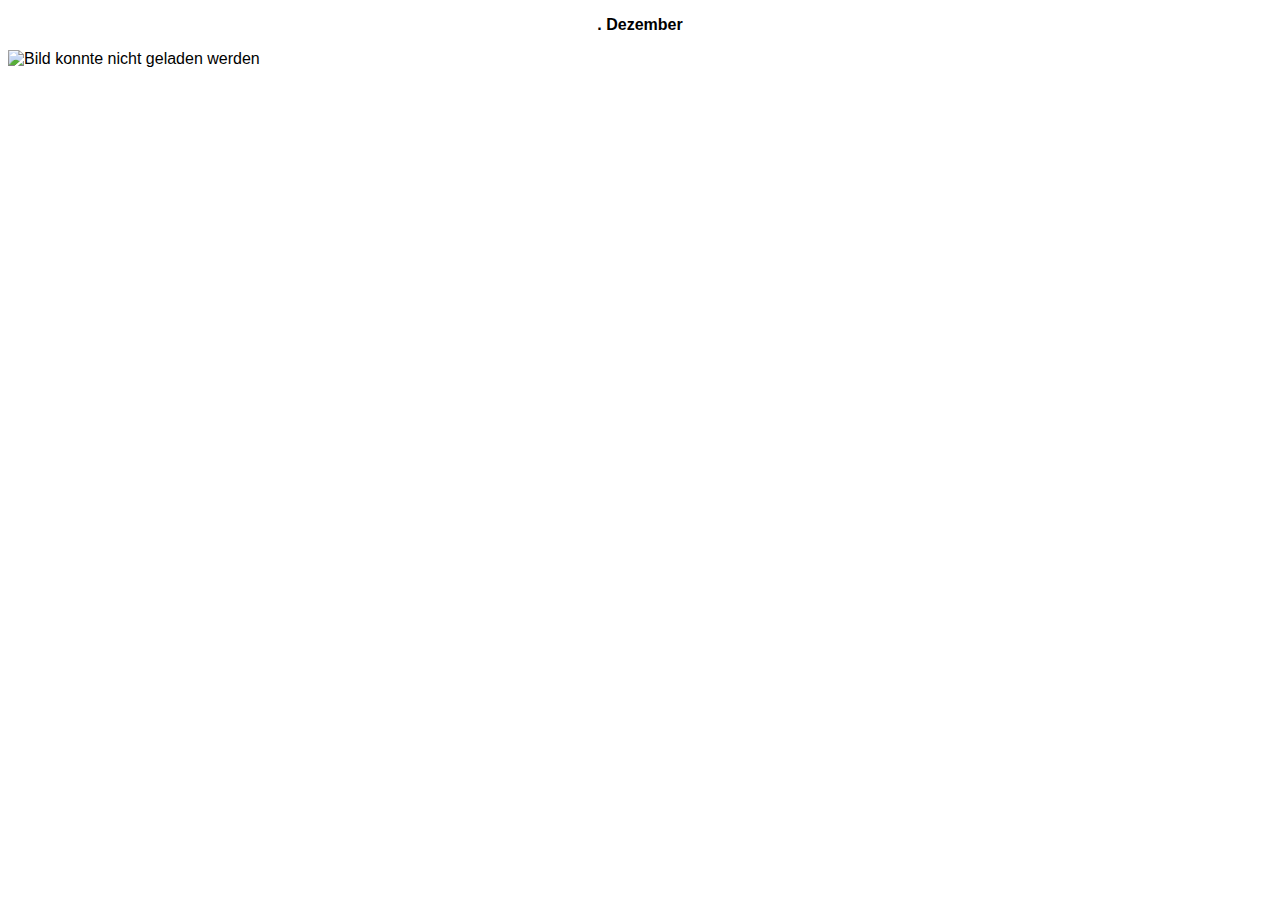
==== adventskalender/assets/views/days/modalContent.html @ 27efd22c "Impl. Modal JS-Logik" ====
<!DOCTYPE html>
<html lang="en">
<head>
    <meta charset="UTF-8">
    <link rel="stylesheet" href="./../../styles/style.css">
    <title>Adventskalender</title>
</head>
<body>
<div class="modalframe">
<h3><span id="dayToday"></span>. Dezember</h3>
    <div class="gifContainer" id="gifContainer">
        <img src="" class="dayGif" id="dayGif" alt="Bild konnte nicht geladen werden"/>
    </div>
<div class="storyContainer">
    <p class="storyText" id="storyText">
    </p>
</div>
    </div>
</body>
</html>
---- adventskalender/assets/styles/style.css ----
body {
    font-family: Arial, sans-serif;
}
h2 {
    font-size: 20px;
    text-align: center;
}
h3 {
    font-size: 16px;
    text-align: center;
}

.storyText {
    font-size: 12px;
    text-align: center;
}

.bodyContainer {
    display: flex;
    justify-content: center;
}

/* The Modal (background) */
.modal {
    display: none; /* Hidden by default */
    position: fixed; /* Stay in place */
    z-index: 1; /* Sit on top */
    left: 0;
    top: 0;
    width: 100%; /* Full width */
    height: 100%; /* Full height */
    background-color: rgb(0,0,0); /* Fallback color */
    background-color: rgba(0,0,0,0.4); /* Black w/ opacity */

}

@media screen and (min-width: 768px) {
    .modal-content {
        background-color: #fefefe;
        margin: 5% auto; /* 15% from the top and centered */
        padding: 20px;
        width: 90%; /* Could be more or less, depending on screen size */
        height: 75%;
        border-radius: 6px;
    }

    .close {
        color: #aaa;
        float: right;
        font-size: 28px;
        font-weight: bold;
    }
    .close:hover,
    .close:focus {
        color: black;
        text-decoration: none;
        cursor: pointer;
    }

    .modalframe {

    }
    .gifContainer {
        height: 300px;
        width: 300px;
        display: inline-block;
    }
    .dayGif {
        max-height: 100%;
    }

    .storyContainer {

        display: inline-block;
    }
    .dayFrame {
        border: none;
        height: 400px;
        width: 800px;
    }
}
.backgroundcontainer {
    width: 100%;
}
.backgroundimage {
    width: 100%;
}
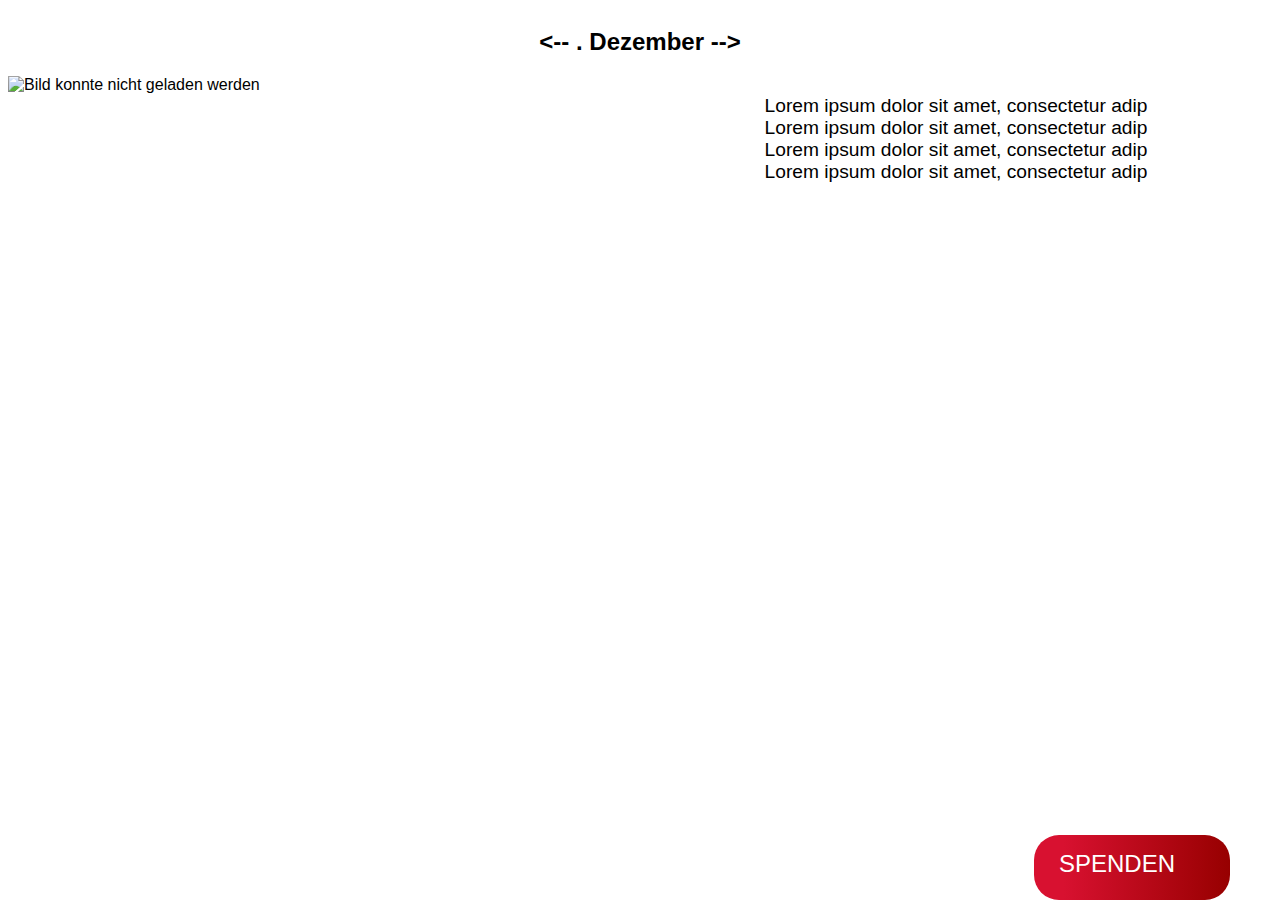
==== commit ecb1fd0c: "Styling" ====
--- a/adventskalender/assets/views/days/modalContent.html
+++ b/adventskalender/assets/views/days/modalContent.html
@@ -2,19 +2,38 @@
 <html lang="en">
 <head>
     <meta charset="UTF-8">
-    <link rel="stylesheet" href="./../../styles/style.css">
+    <meta content="width=device-width, initial-scale=1.0" name="viewport">
+    <link href="./../../styles/style.css" rel="stylesheet">
     <title>Adventskalender</title>
 </head>
-<body>
-<div class="modalframe">
-<h3><span id="dayToday"></span>. Dezember</h3>
+<body style="overflow: hidden;">
+<div class="modal-header">
+    <div class="modal-header-left">
+
+    </div>
+    <h2 class="modal-header-center"><a><-- </a><span id="dayToday"></span>. Dezember <a>--></a></h2>
+    <div class="modal-header-right">
+
+    </div>
+
+</div>
+<div class="iframe-content">
+
     <div class="gifContainer" id="gifContainer">
-        <img src="" class="dayGif" id="dayGif" alt="Bild konnte nicht geladen werden"/>
+        <img alt="Bild konnte nicht geladen werden" class="dayGif" id="dayGif" src="../../images/gifs/1.gif"/>
     </div>
-<div class="storyContainer">
-    <p class="storyText" id="storyText">
-    </p>
+    <div class="storyContainer">
+        <p class="storyText" id="storyText">
+            Lorem ipsum dolor sit amet, consectetur adip<br>
+            Lorem ipsum dolor sit amet, consectetur adip<br>
+            Lorem ipsum dolor sit amet, consectetur adip<br>
+            Lorem ipsum dolor sit amet, consectetur adip
+        </p>
+        <div class="button-container">
+            <a class="spenden-button" href="#">SPENDEN</a>
+        </div>
+    </div>
+
 </div>
-    </div>
 </body>
 </html>--- a/adventskalender/assets/styles/style.css
+++ b/adventskalender/assets/styles/style.css
@@ -1,17 +1,23 @@
+html {
+    font-size: 16px;
+}
+
 body {
-    font-family: Arial, sans-serif;
-}
+    font-family: Roboto, sans-serif;
+}
+
 h2 {
-    font-size: 20px;
+    font-size: 1.5rem;
     text-align: center;
 }
+
 h3 {
-    font-size: 16px;
+    font-size: 1.2rem;
     text-align: center;
 }
 
 .storyText {
-    font-size: 12px;
+    font-size: 1.2rem;
     text-align: center;
 }
 
@@ -20,68 +26,201 @@
     justify-content: center;
 }
 
-/* The Modal (background) */
+.backgroundcontainer {
+    width: 100%;
+}
+
+.backgroundimage {
+    width: 100%;
+}
+
+.spenden-button {
+    font-size: 1.5rem;
+    background-color: transparent;
+    border-radius: 25px;
+    justify-content: center;
+    -webkit-box-align: center;
+    padding-left: 25px;
+    padding-right: 55px;
+    padding-top: 15px;
+    height: 50px;
+    left: auto;
+    top: auto;
+    right: 2%;
+    bottom: auto;
+    display: flex;
+    -webkit-box-pack: center;
+    background-image: url("https://assets.website-files.com/5dd94576cd7d375c4918929e/5dd97d6e05da58df649a4b5e_Pfeil_svg.svg"), linear-gradient(90deg, #d81130, #d81130 15%, #970000);
+    background-position: 90% 50%, 0px 0px;
+    background-size: 10px, auto;
+    background-repeat: no-repeat, repeat;
+    color: #fff;
+    text-decoration: none;
+
+}
+
+.spenden-button:hover {
+    outline: 0;
+    transform: translate(0px, 0px);
+    background-image: linear-gradient(180deg, hsla(0, 0%, 100%, 0.2), hsla(0, 0%, 100%, 0.2)), url("https://assets.website-files.com/5dd94576cd7d375c4918929e/5dd97d6e05da58df649a4b5e_Pfeil_svg.svg"), linear-gradient(135deg, #d81130, #d81130 15%, #970000);
+    background-position: 0px 0px, 90% 50%, 0px 0px;
+    background-size: auto, 10px, auto;
+    background-repeat: repeat, no-repeat, repeat;
+    color: #fff;
+}
+
 .modal {
-    display: none; /* Hidden by default */
-    position: fixed; /* Stay in place */
-    z-index: 1; /* Sit on top */
+    display: none;
+    position: fixed;
+    z-index: 1;
     left: 0;
     top: 0;
-    width: 100%; /* Full width */
-    height: 100%; /* Full height */
-    background-color: rgb(0,0,0); /* Fallback color */
-    background-color: rgba(0,0,0,0.4); /* Black w/ opacity */
-
+    width: 100%;
+    height: 100%;
+    background-color: rgb(0, 0, 0);
+    background-color: rgba(0, 0, 0, 0.4);
+
+}
+
+
+.close {
+    color: #aaa;
+    float: right;
+    font-size: 40px;
+    font-weight: bold;
+}
+
+.close:hover,
+.close:focus {
+    color: black;
+    text-decoration: none;
+    cursor: pointer;
+}
+
+.dayFrame {
+    width: 100%;
+    border: none;
+    height: 90%;
+
+}
+
+.modal-header {
+    display: grid;
+    grid-template-rows: 1fr;
+    grid-column-gap: 0px;
+    grid-row-gap: 0px;
+    width: 100%;
+}
+
+.modal-header-left {
+    grid-area: 1 / 1 / 2 / 2;
+}
+
+.modal-header-center {
+    grid-area: 1 / 2 / 2 / 3;
+}
+
+.modal-header-right {
+    grid-area: 1 / 3 / 2 / 4;
 }
 
 @media screen and (min-width: 768px) {
     .modal-content {
         background-color: #fefefe;
-        margin: 5% auto; /* 15% from the top and centered */
+        margin: 5% auto;
         padding: 20px;
-        width: 90%; /* Could be more or less, depending on screen size */
+        width: 80%;
         height: 75%;
         border-radius: 6px;
-    }
-
-    .close {
-        color: #aaa;
-        float: right;
-        font-size: 28px;
-        font-weight: bold;
-    }
-    .close:hover,
-    .close:focus {
-        color: black;
-        text-decoration: none;
-        cursor: pointer;
-    }
-
-    .modalframe {
-
-    }
+
+    }
+
+    .iframe-content {
+        grid-template-columns: repeat(2, 1fr);
+        grid-template-rows: 1fr;
+    }
+
+
+    .storyContainer {
+        grid-area: 1 / 2 / 2 / 3;
+        max-height: 70%;
+        max-width: 100%;
+    }
+
     .gifContainer {
-        height: 300px;
-        width: 300px;
+        grid-area: 1 / 1 / 2 / 2;
+        max-height: 70%;
+        max-width: 100%;
+    }
+
+    .button-container {
+        z-index: 999999;
+        display: -webkit-box;
+        display: -webkit-flex;
+        display: -ms-flexbox;
+        display: flex;
+        margin-right: 50px;
+        position: absolute;
+        bottom: 0;
+        right: 0;
+    }
+
+}
+
+@media screen and (max-width: 767px) {
+    .modal-content {
+        background-color: #fefefe;
+        margin: 5% auto;
+        padding: 10px;
+        width: 80%;
+        height: 85%;
+        border-radius: 6px;
+
+    }
+
+    .iframe-content {
+        grid-template-columns: 1fr;
+        grid-template-rows: repeat(2, 1fr);
+    }
+
+    .gifContainer {
+        grid-area: 1 / 1 / 2 / 2;
+        max-height: 100%;
+        max-width: 100%;
+    }
+
+    .storyContainer {
+        grid-area: 2 / 1 / 3 / 2;
+        max-height: 50%;
+        max-width: 100%;
+    }
+
+    .button-container {
+        width: 90%;
+        z-index: 999999;
+        display: -webkit-box;
+        display: -webkit-flex;
+        display: -ms-flexbox;
         display: inline-block;
-    }
-    .dayGif {
-        max-height: 100%;
-    }
-
-    .storyContainer {
-
-        display: inline-block;
-    }
-    .dayFrame {
-        border: none;
-        height: 400px;
-        width: 800px;
-    }
-}
-.backgroundcontainer {
-    width: 100%;
-}
-.backgroundimage {
-    width: 100%;
-}+        position: fixed;
+        bottom: 0;
+
+    }
+
+}
+
+.iframe-content {
+    display: grid;
+    grid-column-gap: 0px;
+    grid-row-gap: 0px;
+}
+
+.dayGif {
+    height: 100%;
+    width: 100%;
+    object-fit: contain;
+}
+
+
+
+
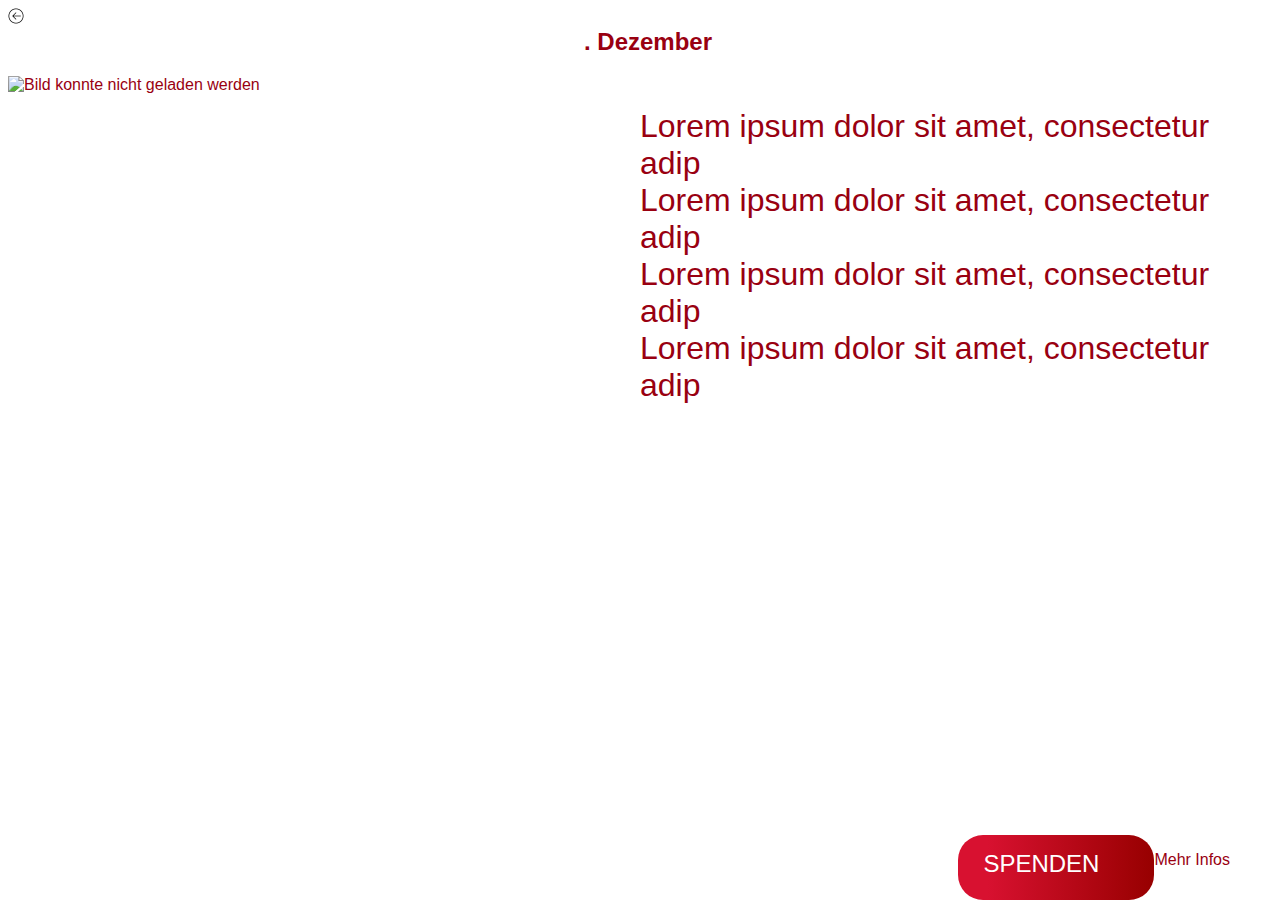
==== commit 5bb80218: "Styling" ====
--- a/adventskalender/assets/views/days/modalContent.html
+++ b/adventskalender/assets/views/days/modalContent.html
@@ -9,9 +9,11 @@
 <body style="overflow: hidden;">
 <div class="modal-header">
     <div class="modal-header-left">
+        <img alt="links" class="arrow" src="./../../images/left.png">
+    </div>
 
-    </div>
-    <h2 class="modal-header-center"><a><-- </a><span id="dayToday"></span>. Dezember <a>--></a></h2>
+    <h2 class="modal-header-center">
+        <span id="dayToday"></span>. Dezember</h2>
     <div class="modal-header-right">
 
     </div>
@@ -31,6 +33,7 @@
         </p>
         <div class="button-container">
             <a class="spenden-button" href="#">SPENDEN</a>
+            <p>Mehr Infos</p>
         </div>
     </div>
 
--- a/adventskalender/assets/styles/style.css
+++ b/adventskalender/assets/styles/style.css
@@ -4,6 +4,7 @@
 
 body {
     font-family: Roboto, sans-serif;
+    color: #990011FF;
 }
 
 h2 {
@@ -12,11 +13,6 @@
 }
 
 h3 {
-    font-size: 1.2rem;
-    text-align: center;
-}
-
-.storyText {
     font-size: 1.2rem;
     text-align: center;
 }
@@ -51,7 +47,7 @@
     display: flex;
     -webkit-box-pack: center;
     background-image: url("https://assets.website-files.com/5dd94576cd7d375c4918929e/5dd97d6e05da58df649a4b5e_Pfeil_svg.svg"), linear-gradient(90deg, #d81130, #d81130 15%, #970000);
-    background-position: 90% 50%, 0px 0px;
+    background-position: 90% 50%, 0 0;
     background-size: 10px, auto;
     background-repeat: no-repeat, repeat;
     color: #fff;
@@ -63,14 +59,14 @@
     outline: 0;
     transform: translate(0px, 0px);
     background-image: linear-gradient(180deg, hsla(0, 0%, 100%, 0.2), hsla(0, 0%, 100%, 0.2)), url("https://assets.website-files.com/5dd94576cd7d375c4918929e/5dd97d6e05da58df649a4b5e_Pfeil_svg.svg"), linear-gradient(135deg, #d81130, #d81130 15%, #970000);
-    background-position: 0px 0px, 90% 50%, 0px 0px;
+    background-position: 0 0, 90% 50%, 0 0;
     background-size: auto, 10px, auto;
     background-repeat: repeat, no-repeat, repeat;
     color: #fff;
 }
 
 .modal {
-    display: none;
+    display: block;
     position: fixed;
     z-index: 1;
     left: 0;
@@ -107,8 +103,8 @@
 .modal-header {
     display: grid;
     grid-template-rows: 1fr;
-    grid-column-gap: 0px;
-    grid-row-gap: 0px;
+    grid-column-gap: 0;
+    grid-row-gap: 0;
     width: 100%;
 }
 
@@ -126,7 +122,7 @@
 
 @media screen and (min-width: 768px) {
     .modal-content {
-        background-color: #fefefe;
+        background-color: #FCF6F5FF;
         margin: 5% auto;
         padding: 20px;
         width: 80%;
@@ -145,6 +141,10 @@
         grid-area: 1 / 2 / 2 / 3;
         max-height: 70%;
         max-width: 100%;
+    }
+
+    .storyText {
+        font-size: 2rem;
     }
 
     .gifContainer {
@@ -195,6 +195,10 @@
         max-width: 100%;
     }
 
+    .storyText {
+        font-size: 0.8rem;
+    }
+
     .button-container {
         width: 90%;
         z-index: 999999;
@@ -211,8 +215,8 @@
 
 .iframe-content {
     display: grid;
-    grid-column-gap: 0px;
-    grid-row-gap: 0px;
+    grid-column-gap: 0;
+    grid-row-gap: 0;
 }
 
 .dayGif {
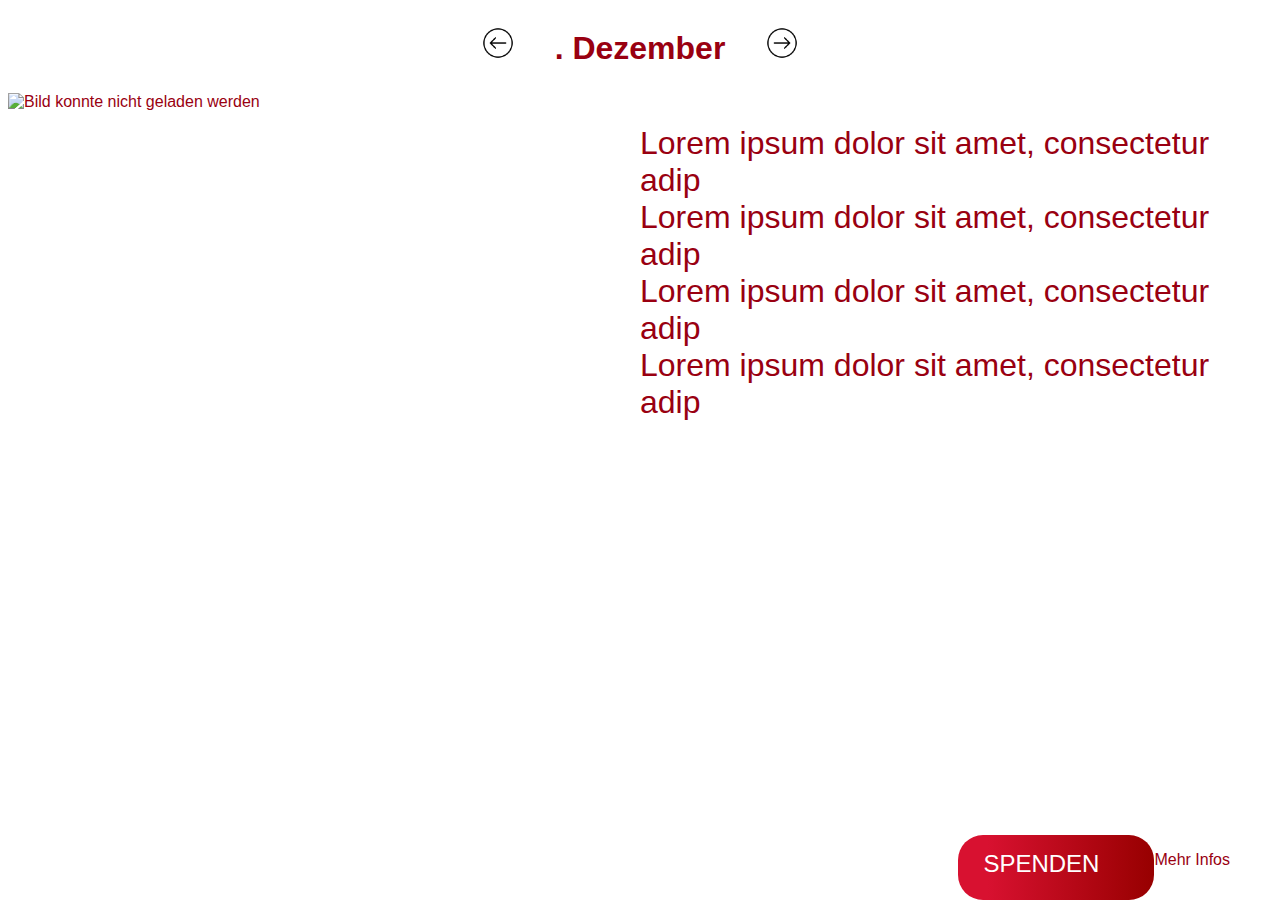
==== commit 243dd01d: "pfeile in modal" ====
--- a/adventskalender/assets/views/days/modalContent.html
+++ b/adventskalender/assets/views/days/modalContent.html
@@ -4,21 +4,20 @@
     <meta charset="UTF-8">
     <meta content="width=device-width, initial-scale=1.0" name="viewport">
     <link href="./../../styles/style.css" rel="stylesheet">
+
     <title>Adventskalender</title>
 </head>
 <body style="overflow: hidden;">
 <div class="modal-header">
-    <div class="modal-header-left">
-        <img alt="links" class="arrow" src="./../../images/left.png">
-    </div>
-
-    <h2 class="modal-header-center">
-        <span id="dayToday"></span>. Dezember</h2>
-    <div class="modal-header-right">
-
-    </div>
+    <h2>
+        <img alt="links" class="arrow" onclick="day--" src="./../../images/left.png">
+        <span id="dayToday"></span>. Dezember
+        <img alt="rechts" class="arrow" src="./../../images/right.png">
+    </h2>
 
 </div>
+
+
 <div class="iframe-content">
 
     <div class="gifContainer" id="gifContainer">
@@ -31,12 +30,12 @@
             Lorem ipsum dolor sit amet, consectetur adip<br>
             Lorem ipsum dolor sit amet, consectetur adip
         </p>
-        <div class="button-container">
-            <a class="spenden-button" href="#">SPENDEN</a>
-            <p>Mehr Infos</p>
-        </div>
     </div>
 
 </div>
+<div class="button-container">
+    <a class="spenden-button" href="#">SPENDEN</a>
+    <p>Mehr Infos</p>
+</div>
 </body>
 </html>--- a/adventskalender/assets/styles/style.css
+++ b/adventskalender/assets/styles/style.css
@@ -8,7 +8,7 @@
 }
 
 h2 {
-    font-size: 1.5rem;
+    font-size: 2rem;
     text-align: center;
 }
 
@@ -100,25 +100,6 @@
 
 }
 
-.modal-header {
-    display: grid;
-    grid-template-rows: 1fr;
-    grid-column-gap: 0;
-    grid-row-gap: 0;
-    width: 100%;
-}
-
-.modal-header-left {
-    grid-area: 1 / 1 / 2 / 2;
-}
-
-.modal-header-center {
-    grid-area: 1 / 2 / 2 / 3;
-}
-
-.modal-header-right {
-    grid-area: 1 / 3 / 2 / 4;
-}
 
 @media screen and (min-width: 768px) {
     .modal-content {
@@ -165,6 +146,12 @@
         right: 0;
     }
 
+    .arrow {
+        height: 32px;
+        margin-left: 32px;
+        margin-right: 32px;
+    }
+
 }
 
 @media screen and (max-width: 767px) {
@@ -186,12 +173,10 @@
     .gifContainer {
         grid-area: 1 / 1 / 2 / 2;
         max-height: 100%;
-        max-width: 100%;
     }
 
     .storyContainer {
         grid-area: 2 / 1 / 3 / 2;
-        max-height: 50%;
         max-width: 100%;
     }
 
@@ -211,6 +196,11 @@
 
     }
 
+    .arrow {
+        height: 32px;
+        margin-left: 8px;
+        margin-right: 8px;
+    }
 }
 
 .iframe-content {
@@ -223,8 +213,4 @@
     height: 100%;
     width: 100%;
     object-fit: contain;
-}
-
-
-
-
+}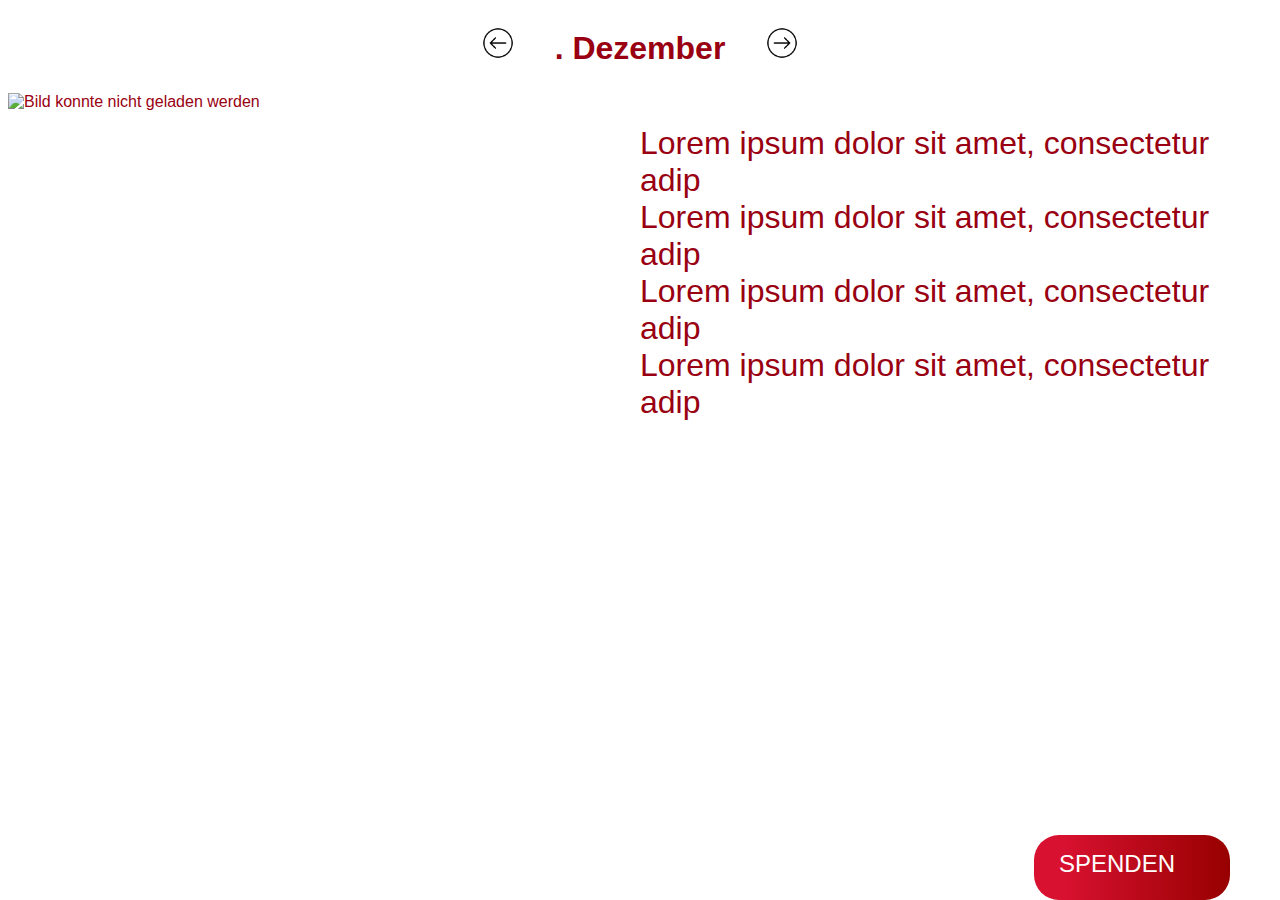
==== commit 4c106118: "alle deutschen texte" ====
--- a/adventskalender/assets/views/days/modalContent.html
+++ b/adventskalender/assets/views/days/modalContent.html
@@ -10,9 +10,9 @@
 <body style="overflow: hidden;">
 <div class="modal-header">
     <h2>
-        <img alt="links" class="arrow" onclick="day--" src="./../../images/left.png">
+        <img alt="links" class="arrow" id="arrowLeft" src="./../../images/left.png">
         <span id="dayToday"></span>. Dezember
-        <img alt="rechts" class="arrow" src="./../../images/right.png">
+        <img alt="rechts" class="arrow" id="arrowRight" src="./../../images/right.png">
     </h2>
 
 </div>
@@ -35,7 +35,6 @@
 </div>
 <div class="button-container">
     <a class="spenden-button" href="#">SPENDEN</a>
-    <p>Mehr Infos</p>
 </div>
 </body>
 </html>--- a/adventskalender/assets/styles/style.css
+++ b/adventskalender/assets/styles/style.css
@@ -5,11 +5,6 @@
 body {
     font-family: Roboto, sans-serif;
     color: #990011FF;
-}
-
-h2 {
-    font-size: 2rem;
-    text-align: center;
 }
 
 h3 {
@@ -66,7 +61,7 @@
 }
 
 .modal {
-    display: block;
+    display: none;
     position: fixed;
     z-index: 1;
     left: 0;
@@ -104,10 +99,10 @@
 @media screen and (min-width: 768px) {
     .modal-content {
         background-color: #FCF6F5FF;
-        margin: 5% auto;
+        margin: 2% auto;
         padding: 20px;
         width: 80%;
-        height: 75%;
+        height: 70%;
         border-radius: 6px;
 
     }
@@ -152,6 +147,11 @@
         margin-right: 32px;
     }
 
+    h2 {
+        font-size: 2rem;
+        text-align: center;
+    }
+
 }
 
 @media screen and (max-width: 767px) {
@@ -160,7 +160,7 @@
         margin: 5% auto;
         padding: 10px;
         width: 80%;
-        height: 85%;
+        height: 65%;
         border-radius: 6px;
 
     }
@@ -197,9 +197,14 @@
     }
 
     .arrow {
-        height: 32px;
-        margin-left: 8px;
-        margin-right: 8px;
+        height: 24px;
+        margin-left: 6px;
+        margin-right: 6px;
+    }
+
+    h2 {
+        font-size: 1.5rem;
+        text-align: center;
     }
 }
 
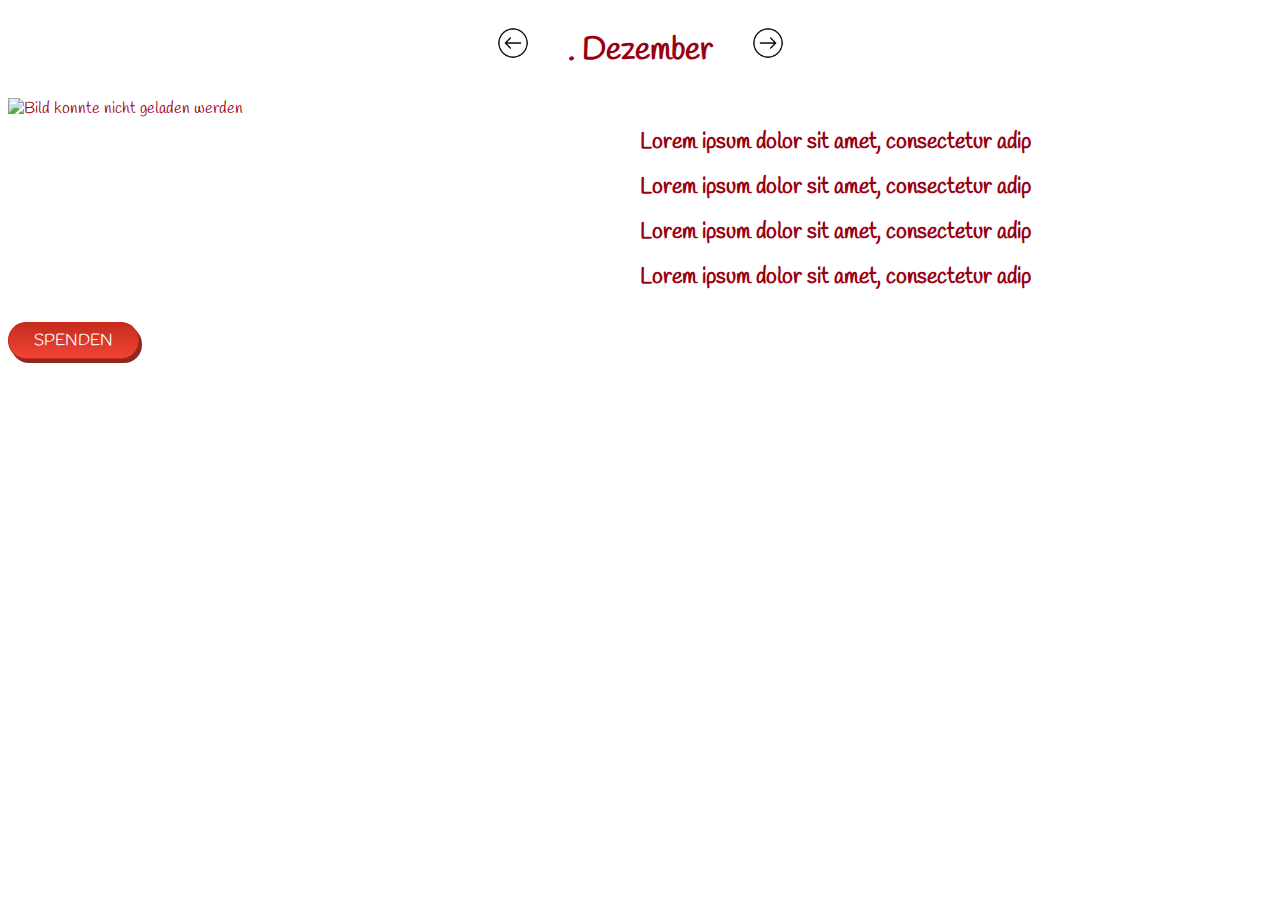
==== commit d08b54c6: "fertig ausser live-tageslogik" ====
--- a/adventskalender/assets/views/days/modalContent.html
+++ b/adventskalender/assets/views/days/modalContent.html
@@ -4,7 +4,9 @@
     <meta charset="UTF-8">
     <meta content="width=device-width, initial-scale=1.0" name="viewport">
     <link href="./../../styles/style.css" rel="stylesheet">
-
+    <link href="https://fonts.googleapis.com" rel="preconnect">
+    <link crossorigin href="https://fonts.gstatic.com" rel="preconnect">
+    <link href="https://fonts.googleapis.com/css2?family=Handlee&display=swap" rel="stylesheet">
     <title>Adventskalender</title>
 </head>
 <body style="overflow: hidden;">
@@ -14,12 +16,8 @@
         <span id="dayToday"></span>. Dezember
         <img alt="rechts" class="arrow" id="arrowRight" src="./../../images/right.png">
     </h2>
-
 </div>
-
-
 <div class="iframe-content">
-
     <div class="gifContainer" id="gifContainer">
         <img alt="Bild konnte nicht geladen werden" class="dayGif" id="dayGif" src="../../images/gifs/1.gif"/>
     </div>
--- a/adventskalender/assets/styles/style.css
+++ b/adventskalender/assets/styles/style.css
@@ -3,13 +3,9 @@
 }
 
 body {
-    font-family: Roboto, sans-serif;
+
+    font-family: 'Handlee', cursive;
     color: #990011FF;
-}
-
-h3 {
-    font-size: 1.2rem;
-    text-align: center;
 }
 
 .bodyContainer {
@@ -17,47 +13,20 @@
     justify-content: center;
 }
 
-.backgroundcontainer {
-    width: 100%;
-}
-
-.backgroundimage {
-    width: 100%;
-}
-
-.spenden-button {
-    font-size: 1.5rem;
-    background-color: transparent;
-    border-radius: 25px;
-    justify-content: center;
-    -webkit-box-align: center;
-    padding-left: 25px;
-    padding-right: 55px;
-    padding-top: 15px;
-    height: 50px;
-    left: auto;
-    top: auto;
-    right: 2%;
-    bottom: auto;
-    display: flex;
-    -webkit-box-pack: center;
-    background-image: url("https://assets.website-files.com/5dd94576cd7d375c4918929e/5dd97d6e05da58df649a4b5e_Pfeil_svg.svg"), linear-gradient(90deg, #d81130, #d81130 15%, #970000);
-    background-position: 90% 50%, 0 0;
-    background-size: 10px, auto;
-    background-repeat: no-repeat, repeat;
-    color: #fff;
-    text-decoration: none;
-
+.background-container {
+    width: 100%;
+}
+
+.background-image {
+    width: 100%;
+}
+
+.float {
+    position: fixed;
 }
 
 .spenden-button:hover {
-    outline: 0;
-    transform: translate(0px, 0px);
-    background-image: linear-gradient(180deg, hsla(0, 0%, 100%, 0.2), hsla(0, 0%, 100%, 0.2)), url("https://assets.website-files.com/5dd94576cd7d375c4918929e/5dd97d6e05da58df649a4b5e_Pfeil_svg.svg"), linear-gradient(135deg, #d81130, #d81130 15%, #970000);
-    background-position: 0 0, 90% 50%, 0 0;
-    background-size: auto, 10px, auto;
-    background-repeat: repeat, no-repeat, repeat;
-    color: #fff;
+    background: #f24437 linear-gradient(to bottom, #f24437 5%, #c62d1f 100%);
 }
 
 .modal {
@@ -70,14 +39,11 @@
     height: 100%;
     background-color: rgb(0, 0, 0);
     background-color: rgba(0, 0, 0, 0.4);
-
-}
-
+}
 
 .close {
     color: #aaa;
     float: right;
-    font-size: 40px;
     font-weight: bold;
 }
 
@@ -88,23 +54,14 @@
     cursor: pointer;
 }
 
-.dayFrame {
-    width: 100%;
-    border: none;
-    height: 90%;
-
-}
-
-
 @media screen and (min-width: 768px) {
     .modal-content {
-        background-color: #FCF6F5FF;
-        margin: 2% auto;
+        background-color: antiquewhite;
+        margin: 5% auto;
         padding: 20px;
         width: 80%;
         height: 70%;
         border-radius: 6px;
-
     }
 
     .iframe-content {
@@ -112,15 +69,36 @@
         grid-template-rows: 1fr;
     }
 
+    .spenden-button {
+        box-shadow: 3px 4px 0 0 #8a2a21;
+        background: #c62d1f linear-gradient(to bottom, #c62d1f 5%, #f24437 100%);
+        border-radius: 18px;
+        border: 1px solid #d02718;
+        display: inline-block;
+        cursor: pointer;
+        color: #ffffff;
+        font-size: 16px;
+        padding: 7px 25px;
+        text-decoration: none;
+        font-family: 'Handlee', cursive;
+    }
+
+    .bottom {
+        position: absolute;
+        bottom: 0;
+    }
 
     .storyContainer {
         grid-area: 1 / 2 / 2 / 3;
         max-height: 70%;
         max-width: 100%;
+        position: relative;
     }
 
     .storyText {
-        font-size: 2rem;
+        font-size: 1.4rem;
+        line-height: 2;
+        font-weight: bold;
     }
 
     .gifContainer {
@@ -129,24 +107,16 @@
         max-width: 100%;
     }
 
-    .button-container {
-        z-index: 999999;
-        display: -webkit-box;
-        display: -webkit-flex;
-        display: -ms-flexbox;
-        display: flex;
-        margin-right: 50px;
-        position: absolute;
-        bottom: 0;
-        right: 0;
-    }
-
     .arrow {
         height: 32px;
         margin-left: 32px;
         margin-right: 32px;
     }
 
+    .close {
+        margin-right: 100px;
+    }
+
     h2 {
         font-size: 2rem;
         text-align: center;
@@ -156,11 +126,11 @@
 
 @media screen and (max-width: 767px) {
     .modal-content {
-        background-color: #fefefe;
-        margin: 5% auto;
+        background-color: antiquewhite;
+        margin: 0 auto;
         padding: 10px;
         width: 80%;
-        height: 65%;
+        height: 75%;
         border-radius: 6px;
 
     }
@@ -178,22 +148,35 @@
     .storyContainer {
         grid-area: 2 / 1 / 3 / 2;
         max-width: 100%;
+        max-height: 90%;
+        position: relative;
     }
 
     .storyText {
         font-size: 0.8rem;
-    }
-
-    .button-container {
-        width: 90%;
-        z-index: 999999;
-        display: -webkit-box;
-        display: -webkit-flex;
-        display: -ms-flexbox;
-        display: inline-block;
-        position: fixed;
-        bottom: 0;
-
+        line-height: 1.5;
+        text-align: center;
+    }
+
+    .spenden-button {
+        box-shadow: 3px 4px 0 0 #8a2a21;
+        background: #c62d1f linear-gradient(to bottom, #c62d1f 5%, #f24437 100%);
+        border-radius: 18px;
+        border: 1px solid #d02718;
+        display: block;
+        cursor: pointer;
+        color: #ffffff;
+        font-size: 14px;
+        padding: 7px 25px;
+        text-decoration: none;
+        font-family: 'Handlee', cursive;
+    }
+
+    .bottom {
+        position: relative;
+        right: 0;
+        left: 0;
+        margin: 0 auto;
     }
 
     .arrow {
@@ -202,6 +185,11 @@
         margin-right: 6px;
     }
 
+    .close {
+        margin-right: 10px;
+        font-size: 1.8rem;
+    }
+
     h2 {
         font-size: 1.5rem;
         text-align: center;
